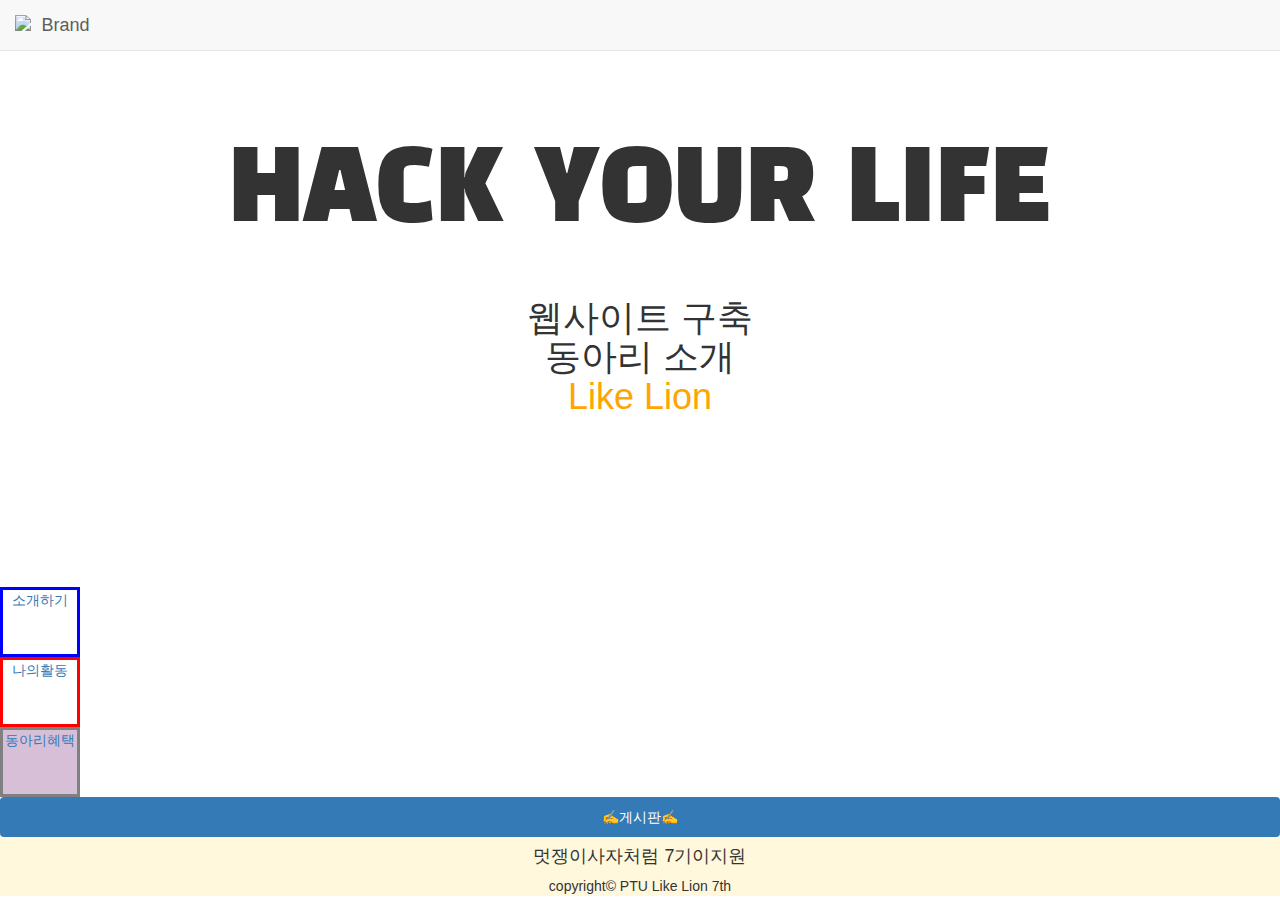
==== index.html @ 2e4c3d9f "Update index.html" ====
<!DOCTYPE html>
<html lang="en">
<head>
    <meta charset="UTF-8">
    <meta name="viewport" content="width=device-width, initial-scale=1.0">
    <script
  src="https://code.jquery.com/jquery-3.5.1.js"
  integrity="sha256-QWo7LDvxbWT2tbbQ97B53yJnYU3WhH/C8ycbRAkjPDc="
  crossorigin="anonymous">
    </script>
  <!-- 합쳐지고 최소화된 최신 CSS -->
<link rel="stylesheet" href="https://maxcdn.bootstrapcdn.com/bootstrap/3.3.2/css/bootstrap.min.css">

<!-- 부가적인 테마 -->
<link rel="stylesheet" href="https://maxcdn.bootstrapcdn.com/bootstrap/3.3.2/css/bootstrap-theme.min.css">

<!-- 합쳐지고 최소화된 최신 자바스크립트 -->
<script src="https://maxcdn.bootstrapcdn.com/bootstrap/3.3.2/js/bootstrap.min.js"></script>
    <!--구글폰트.-->
<link href="https://fonts.googleapis.com/css2?family=Black+Han+Sans&display=swap" rel="stylesheet">
<title>웹사이트구축과제</title>

    <style>
      div {
        text-align: center;
      }
      p {
        color:orange
      }
      
       .fon1 {
        font-family: 'Black Han Sans', sans-serif;
        font-size:7em
       }
        
        .footfoot {
          background-color: cornsilk;
            text-align: center;
        }

        li {
          text-align: center;
        }
        .mdiv {
          height: 100%; overflow: hidden;
        }
        
        .div1 {
          transition-timing-function: linear;
          width: 80px; height: 70px;
          background-color: white;
          color: yellow;
          border: 3px solid blue;
          transition: width 8s;
        }
        .div2 {
          transition-timing-function: ease;
          width: 80px; height: 70px;
          background-color: white;
          color: yellow;
          border: 3px solid red;
          transition: width 8s;
        }
        .div3 {
          transition-timing-function: cubic-bezier(0.1,0.0,0.1,1.0);
          width: 80px; height: 70px;
          background-color: thistle;
          color: yellow;
          border: 3px solid gray;
          transition: width 8s;
        }
        .div1:hover {width: 400px;}
        .div2:hover {width: 400px;}
        .div3:hover {width: 400px;}
        
     </style>
</head>

<body>
  <nav class="navbar navbar-default navbar-fixed-top">
    <div class="container-fluid">
      <div class="navbar-header">
        <a class="navbar-brand" href="index.html">
          <img src="이미지/배경사진.PNG" alt="Brand" style="width: 85px; height: 34px;">
        </a>
    </div>
  <div>
  </nav>

<div class="mdiv">
  <br>
  <Br>
  <br>
  <Br>
  <Br>
  <br>
  <h1 class="fon1">HACK YOUR LIFE</h1>
  <br>
<h1>웹사이트 구축 <br>동아리 소개<br><p>Like Lion</p></h1>
  </div>
<section>

  <Br>
  <br>
  <br>
  <br>
  <Br>
    <br>
    <br>
    <br>
<div class="div1" style="top: 100px;"><a href="intro.html">소개하기</a></div>
<div class="div2" style="top: 150px;"><a href="나의활동과이야기.html">나의활동</a></div>
<div class="div3" style="top: 350px;"><a href="동아리혜택.html">동아리혜택</a></div>

  <ul class="nav nav-pills nav-stacked">
    <li role="presentation" class="active"><a href="http://gbwlxhd97.dothome.co.kr/g55/bbs/board.php?bo_table=free" target="_blank">✍게시판✍</a></li> 
  </ul>  
</section>

<footer class="footfoot">
  <div class="container">
    <div><H4>멋쟁이사자처럼 7기이지원</H4>
    </p>copyright&copy; PTU Like Lion 7th
    </div>
  </div>
</footer>

</body>
</html>
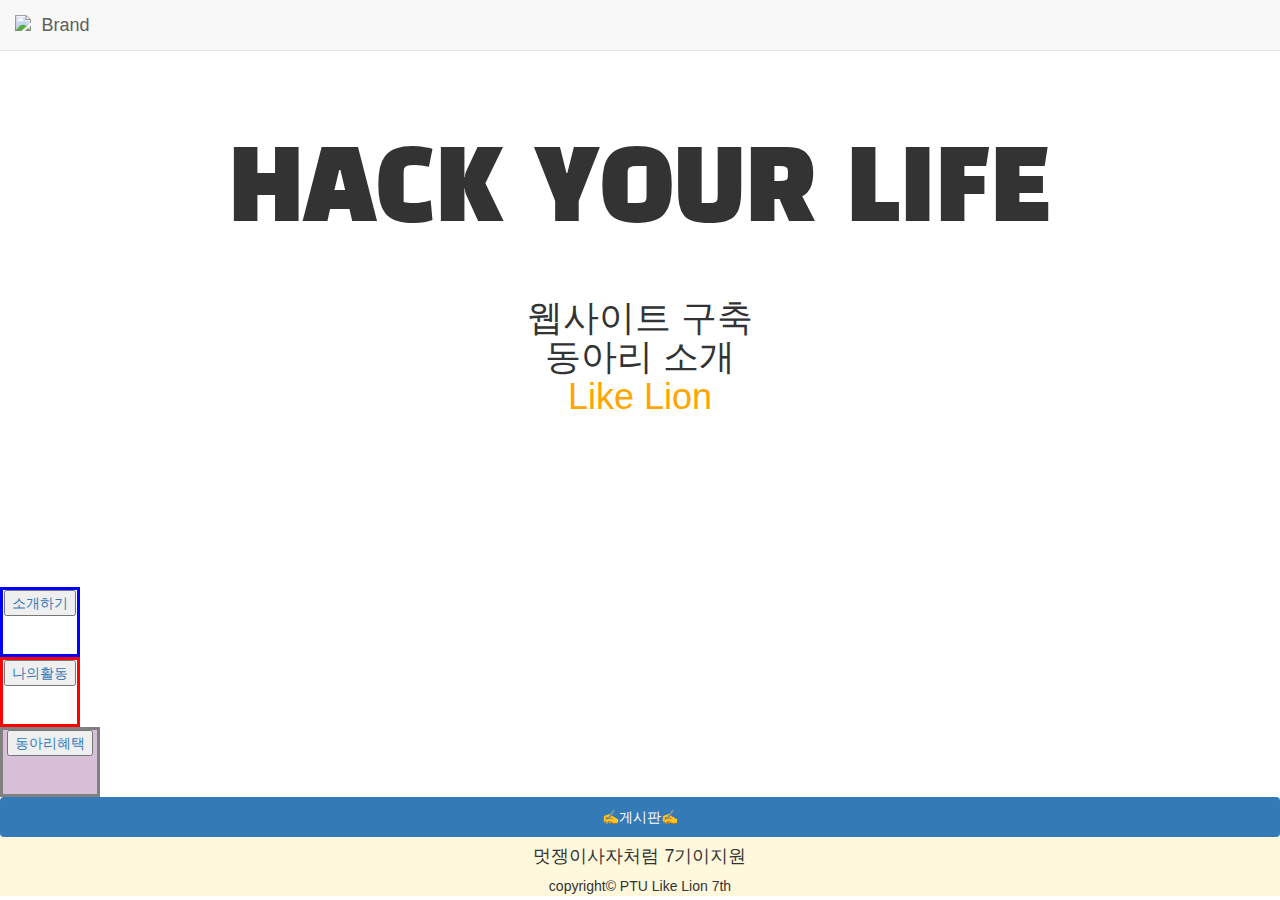
==== commit 1b53edbd: "Update index.html" ====
--- a/index.html
+++ b/index.html
@@ -7,6 +7,11 @@
   src="https://code.jquery.com/jquery-3.5.1.js"
   integrity="sha256-QWo7LDvxbWT2tbbQ97B53yJnYU3WhH/C8ycbRAkjPDc="
   crossorigin="anonymous">
+
+      function play() {
+        var audio =document.getElementById("audio");
+        audio.play();
+          }
     </script>
   <!-- 합쳐지고 최소화된 최신 CSS -->
 <link rel="stylesheet" href="https://maxcdn.bootstrapcdn.com/bootstrap/3.3.2/css/bootstrap.min.css">
@@ -35,7 +40,7 @@
         
         .footfoot {
           background-color: cornsilk;
-            text-align: center;
+          text-align: center;
         }
 
         li {
@@ -52,6 +57,7 @@
           color: yellow;
           border: 3px solid blue;
           transition: width 8s;
+          
         }
         .div2 {
           transition-timing-function: ease;
@@ -60,10 +66,11 @@
           color: yellow;
           border: 3px solid red;
           transition: width 8s;
+        
         }
         .div3 {
           transition-timing-function: cubic-bezier(0.1,0.0,0.1,1.0);
-          width: 80px; height: 70px;
+          width: 100px; height: 70px;
           background-color: thistle;
           color: yellow;
           border: 3px solid gray;
@@ -74,6 +81,8 @@
         .div3:hover {width: 400px;}
         
      </style>
+
+    
 </head>
 
 <body>
@@ -108,9 +117,9 @@
     <br>
     <br>
     <br>
-<div class="div1" style="top: 100px;"><a href="intro.html">소개하기</a></div>
-<div class="div2" style="top: 150px;"><a href="나의활동과이야기.html">나의활동</a></div>
-<div class="div3" style="top: 350px;"><a href="동아리혜택.html">동아리혜택</a></div>
+<div class="div1" style="top: 100px;"><button type="button"><a href="intro.html">소개하기</a></button></div>
+<div class="div2" style="top: 150px;"><button type="button"><a href="나의활동과이야기.html">나의활동</a></button></div>
+<div class="div3" style="top: 350px;"><button type="button"><a href="동아리혜택.html">동아리혜택</a></button></div>
 
   <ul class="nav nav-pills nav-stacked">
     <li role="presentation" class="active"><a href="http://gbwlxhd97.dothome.co.kr/g55/bbs/board.php?bo_table=free" target="_blank">✍게시판✍</a></li> 
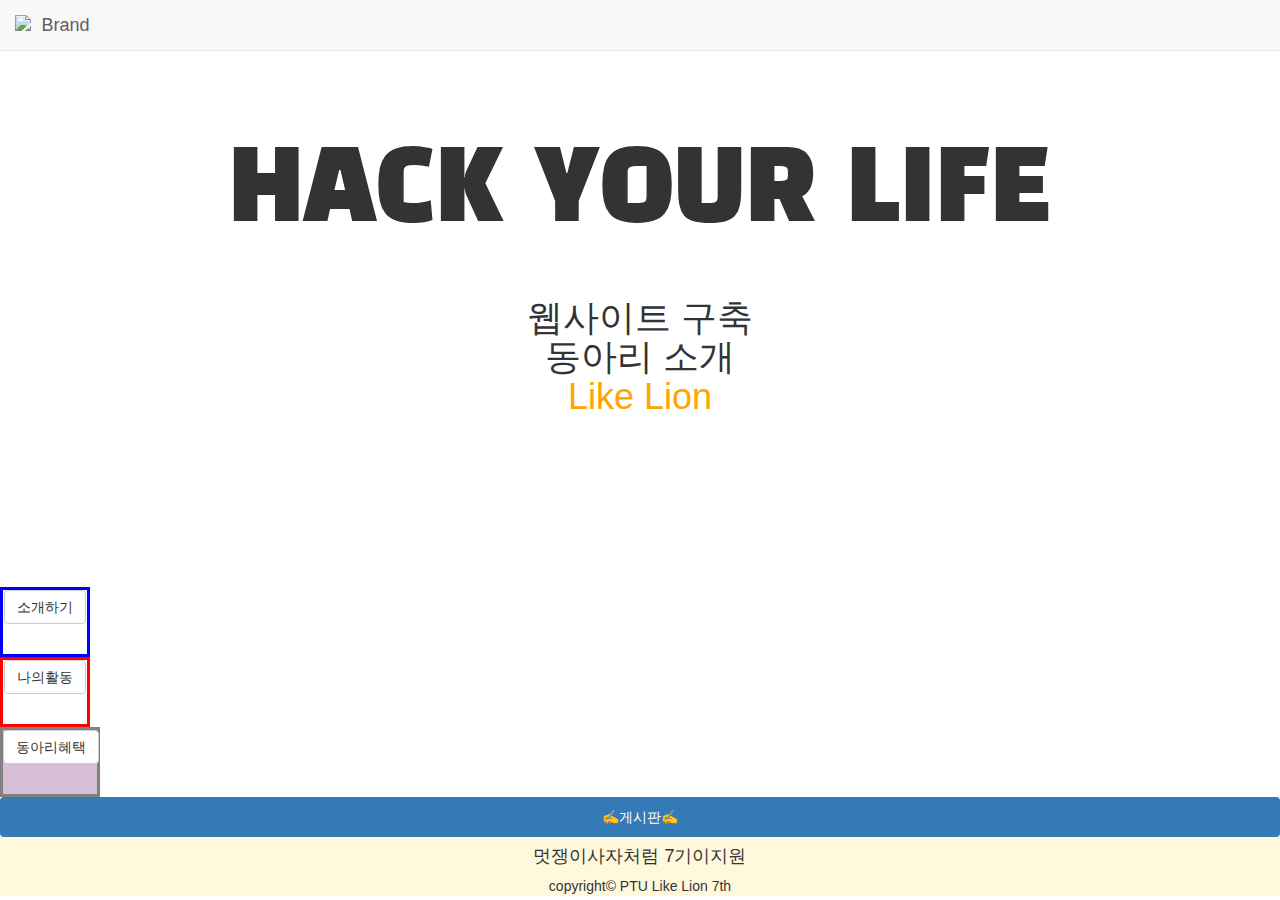
==== commit cb104873: "Update index.html" ====
--- a/index.html
+++ b/index.html
@@ -8,10 +8,6 @@
   integrity="sha256-QWo7LDvxbWT2tbbQ97B53yJnYU3WhH/C8ycbRAkjPDc="
   crossorigin="anonymous">
 
-      function play() {
-        var audio =document.getElementById("audio");
-        audio.play();
-          }
     </script>
   <!-- 합쳐지고 최소화된 최신 CSS -->
 <link rel="stylesheet" href="https://maxcdn.bootstrapcdn.com/bootstrap/3.3.2/css/bootstrap.min.css">
@@ -52,7 +48,7 @@
         
         .div1 {
           transition-timing-function: linear;
-          width: 80px; height: 70px;
+          width: 90px; height: 70px;
           background-color: white;
           color: yellow;
           border: 3px solid blue;
@@ -61,7 +57,7 @@
         }
         .div2 {
           transition-timing-function: ease;
-          width: 80px; height: 70px;
+          width: 90px; height: 70px;
           background-color: white;
           color: yellow;
           border: 3px solid red;
@@ -76,7 +72,7 @@
           border: 3px solid gray;
           transition: width 8s;
         }
-        .div1:hover {width: 400px;}
+        .div1:hover {width: 400px; background-color: coral;}
         .div2:hover {width: 400px;}
         .div3:hover {width: 400px;}
         
@@ -117,9 +113,10 @@
     <br>
     <br>
     <br>
-<div class="div1" style="top: 100px;"><button type="button"><a href="intro.html">소개하기</a></button></div>
-<div class="div2" style="top: 150px;"><button type="button"><a href="나의활동과이야기.html">나의활동</a></button></div>
-<div class="div3" style="top: 350px;"><button type="button"><a href="동아리혜택.html">동아리혜택</a></button></div>
+
+<div class="div1" style="top: 100px;"><button type="button" class="btn btn-default" onclick="location.href='intro.html'">소개하기</button></div>
+<div class="div2" style="top: 150px;"><button type="button" class="btn btn-default" onclick="location.href='나의활동과이야기.html'">나의활동</button></div>
+<div class="div3" style="top: 350px;"><button type="button" class="btn btn-default" onclick="location.href='동아리혜택.html'">동아리혜택</button></div>
 
   <ul class="nav nav-pills nav-stacked">
     <li role="presentation" class="active"><a href="http://gbwlxhd97.dothome.co.kr/g55/bbs/board.php?bo_table=free" target="_blank">✍게시판✍</a></li> 
